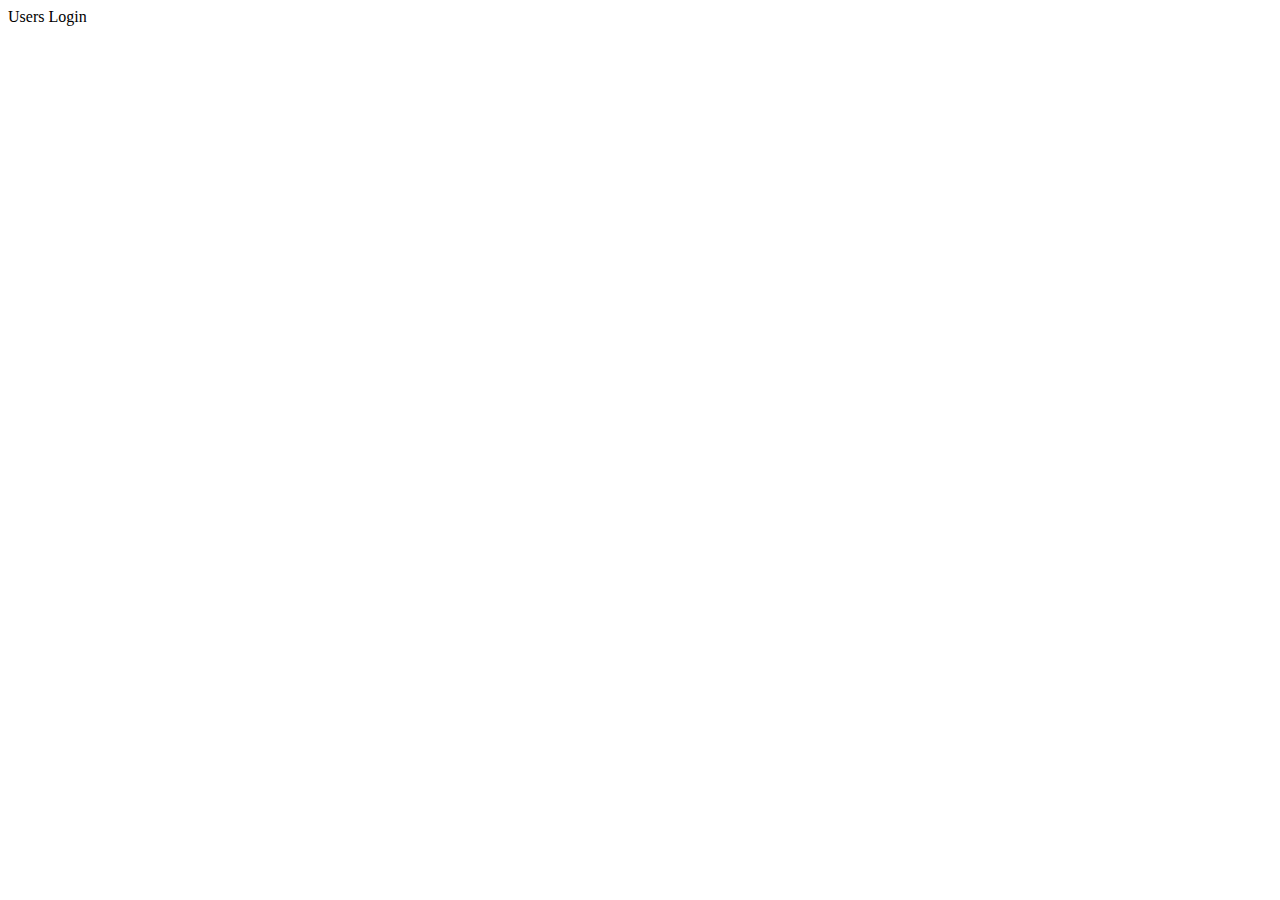
==== src/main/resources/templates/index.html @ b4a324d4 "add view" ====
<!DOCTYPE html>
<html lang="en" xmlns:th="http://www.w3.org/1999/xhtml" xmlns:sec="http://www.w3.org/1999/xhtml">
<head>
    <meta charset="UTF-8">
    <title>Demo</title>
</head>
<body>
    <a th:href="@{/users/new}">Users</a>
    <a th:href="@{/login}">Login</a>
</body>
</html>
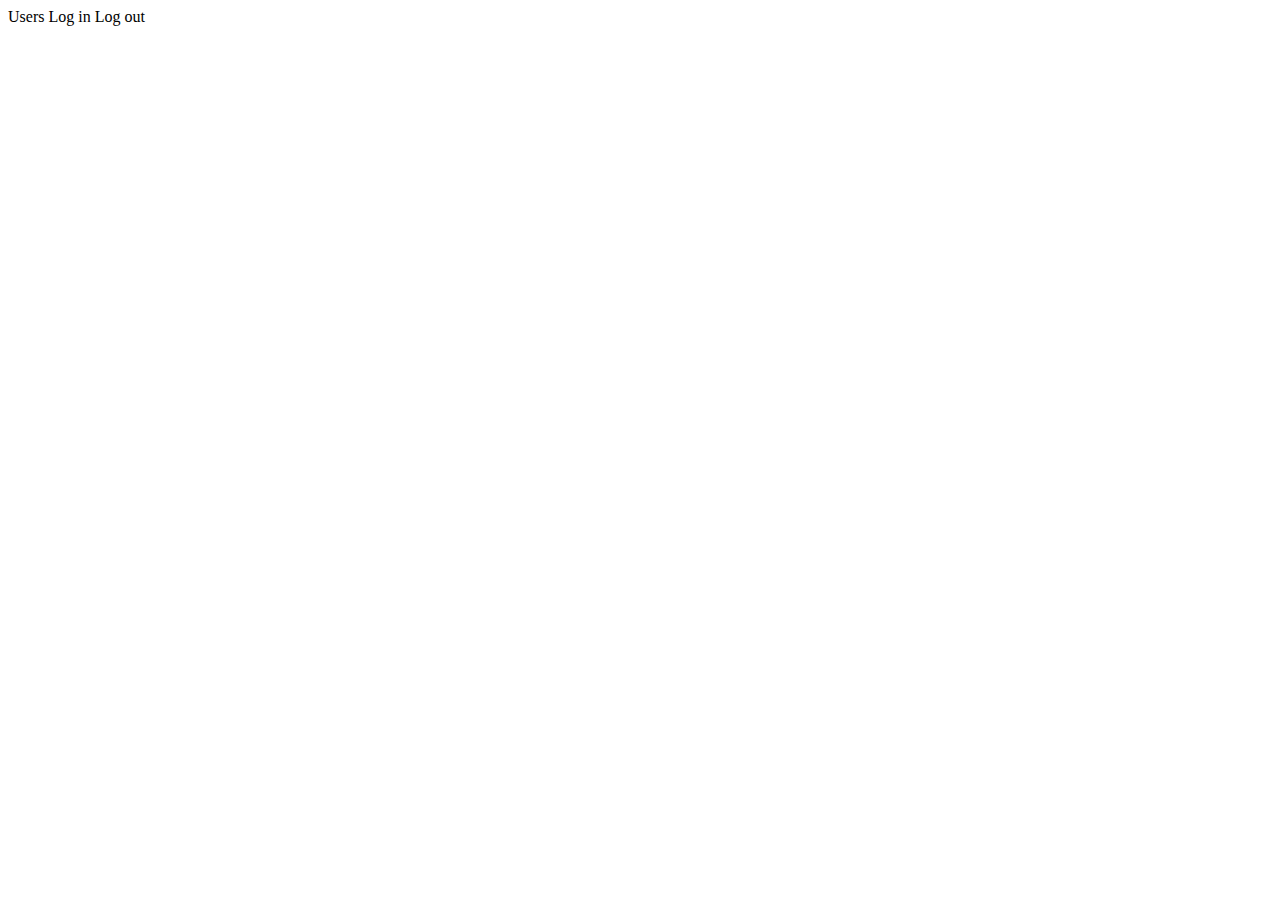
==== commit df0b1539: "log out" ====
--- a/src/main/resources/templates/index.html
+++ b/src/main/resources/templates/index.html
@@ -6,6 +6,7 @@
 </head>
 <body>
     <a th:href="@{/users/new}">Users</a>
-    <a th:href="@{/login}">Login</a>
+    <a th:href="@{/login}">Log in</a>
+    <a th:href="@{/logout}">Log out</a>
 </body>
 </html>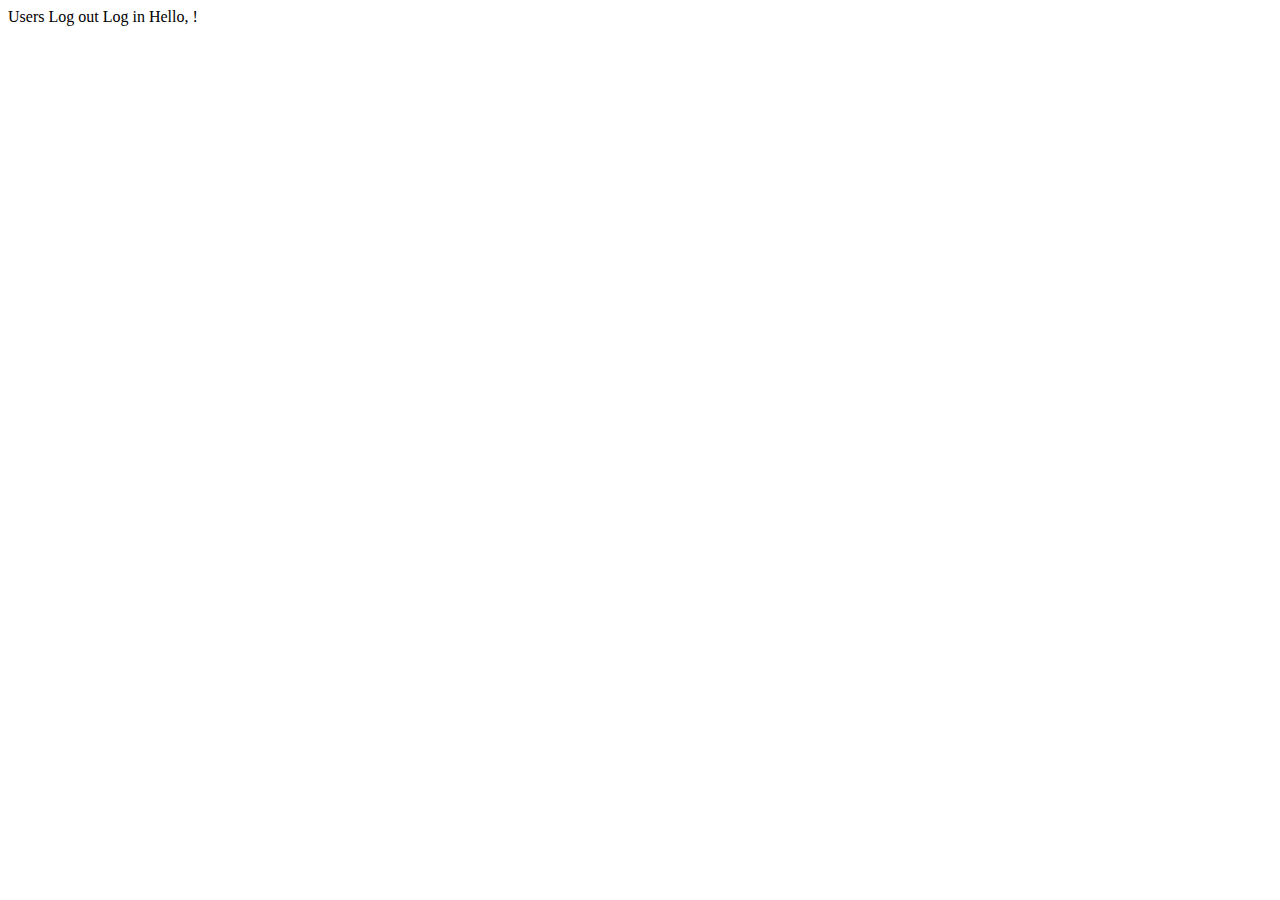
==== commit 9c0ddc57: "better login/logout" ====
--- a/src/main/resources/templates/index.html
+++ b/src/main/resources/templates/index.html
@@ -5,8 +5,9 @@
     <title>Demo</title>
 </head>
 <body>
-    <a th:href="@{/users/new}">Users</a>
-    <a th:href="@{/login}">Log in</a>
-    <a th:href="@{/logout}">Log out</a>
+<a th:href="@{/users/new}">Users</a>
+<a th:href="@{/logout}" sec:authorize="isAuthenticated()">Log out</a>
+<a th:href="@{/login}" sec:authorize="!isAuthenticated()">Log in</a>
+<span sec:authorize="isAuthenticated()">Hello, <span sec:authentication="name"></span>!</span>
 </body>
 </html>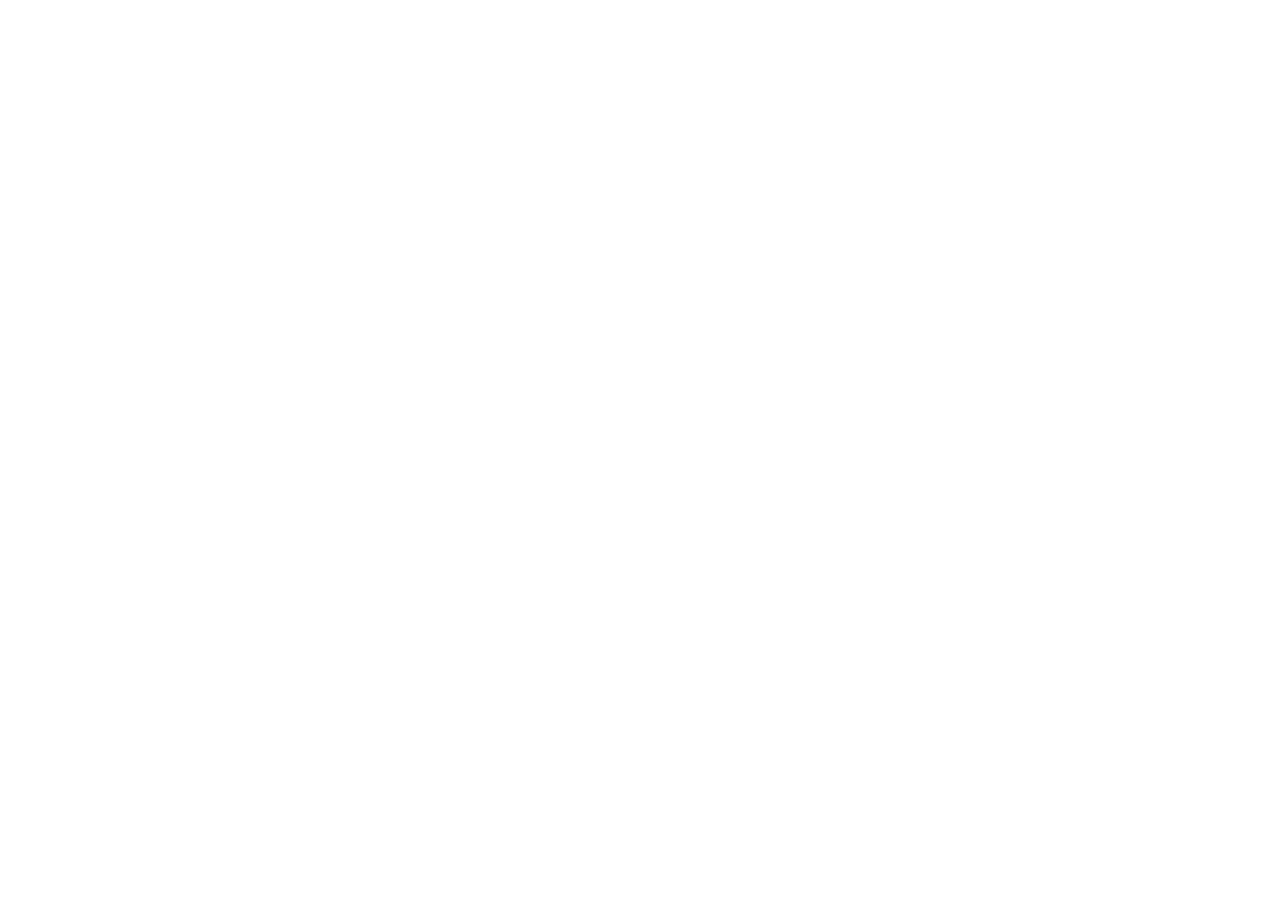
==== commit 4114f40a: "nav bar, hide Users from Clients" ====
--- a/src/main/resources/templates/index.html
+++ b/src/main/resources/templates/index.html
@@ -5,9 +5,8 @@
     <title>Demo</title>
 </head>
 <body>
-<a th:href="@{/users/new}">Users</a>
-<a th:href="@{/logout}" sec:authorize="isAuthenticated()">Log out</a>
-<a th:href="@{/login}" sec:authorize="!isAuthenticated()">Log in</a>
-<span sec:authorize="isAuthenticated()">Hello, <span sec:authentication="name"></span>!</span>
+<div>
+    <div th:insert="~{fragments/menu :: #nav-menu}"></div>
+</div>
 </body>
 </html>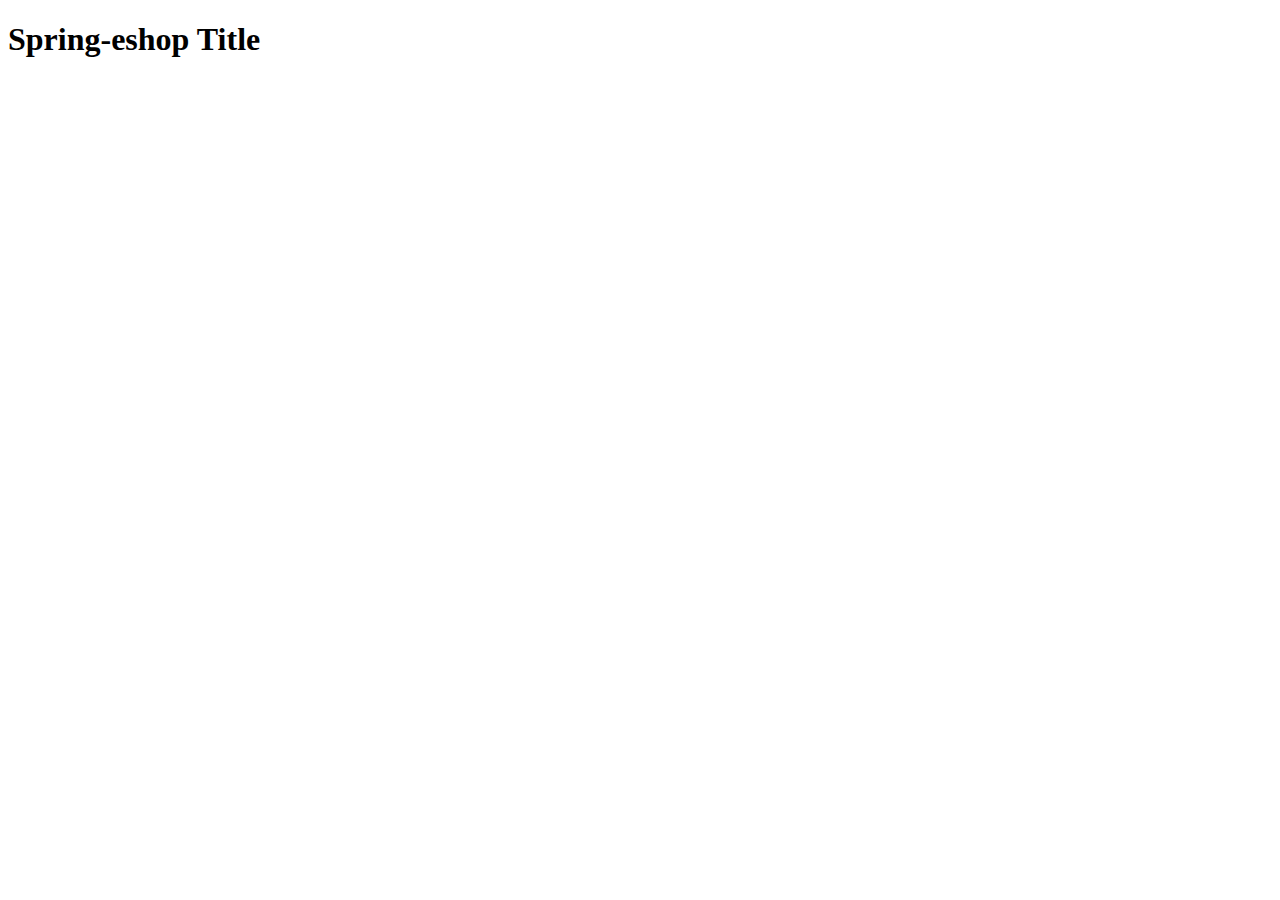
==== commit 2f7d9d70: "visual changes" ====
--- a/src/main/resources/templates/index.html
+++ b/src/main/resources/templates/index.html
@@ -1,5 +1,5 @@
 <!DOCTYPE html>
-<html lang="en" xmlns:th="http://www.w3.org/1999/xhtml" xmlns:sec="http://www.w3.org/1999/xhtml">
+<html lang="en" xmlns:th="http://www.w3.org/1999/xhtml">
 <head>
     <meta charset="UTF-8">
     <title>Demo</title>
@@ -8,5 +8,6 @@
 <div>
     <div th:insert="~{fragments/menu :: #nav-menu}"></div>
 </div>
+<h1>Spring-eshop Title</h1>
 </body>
 </html>